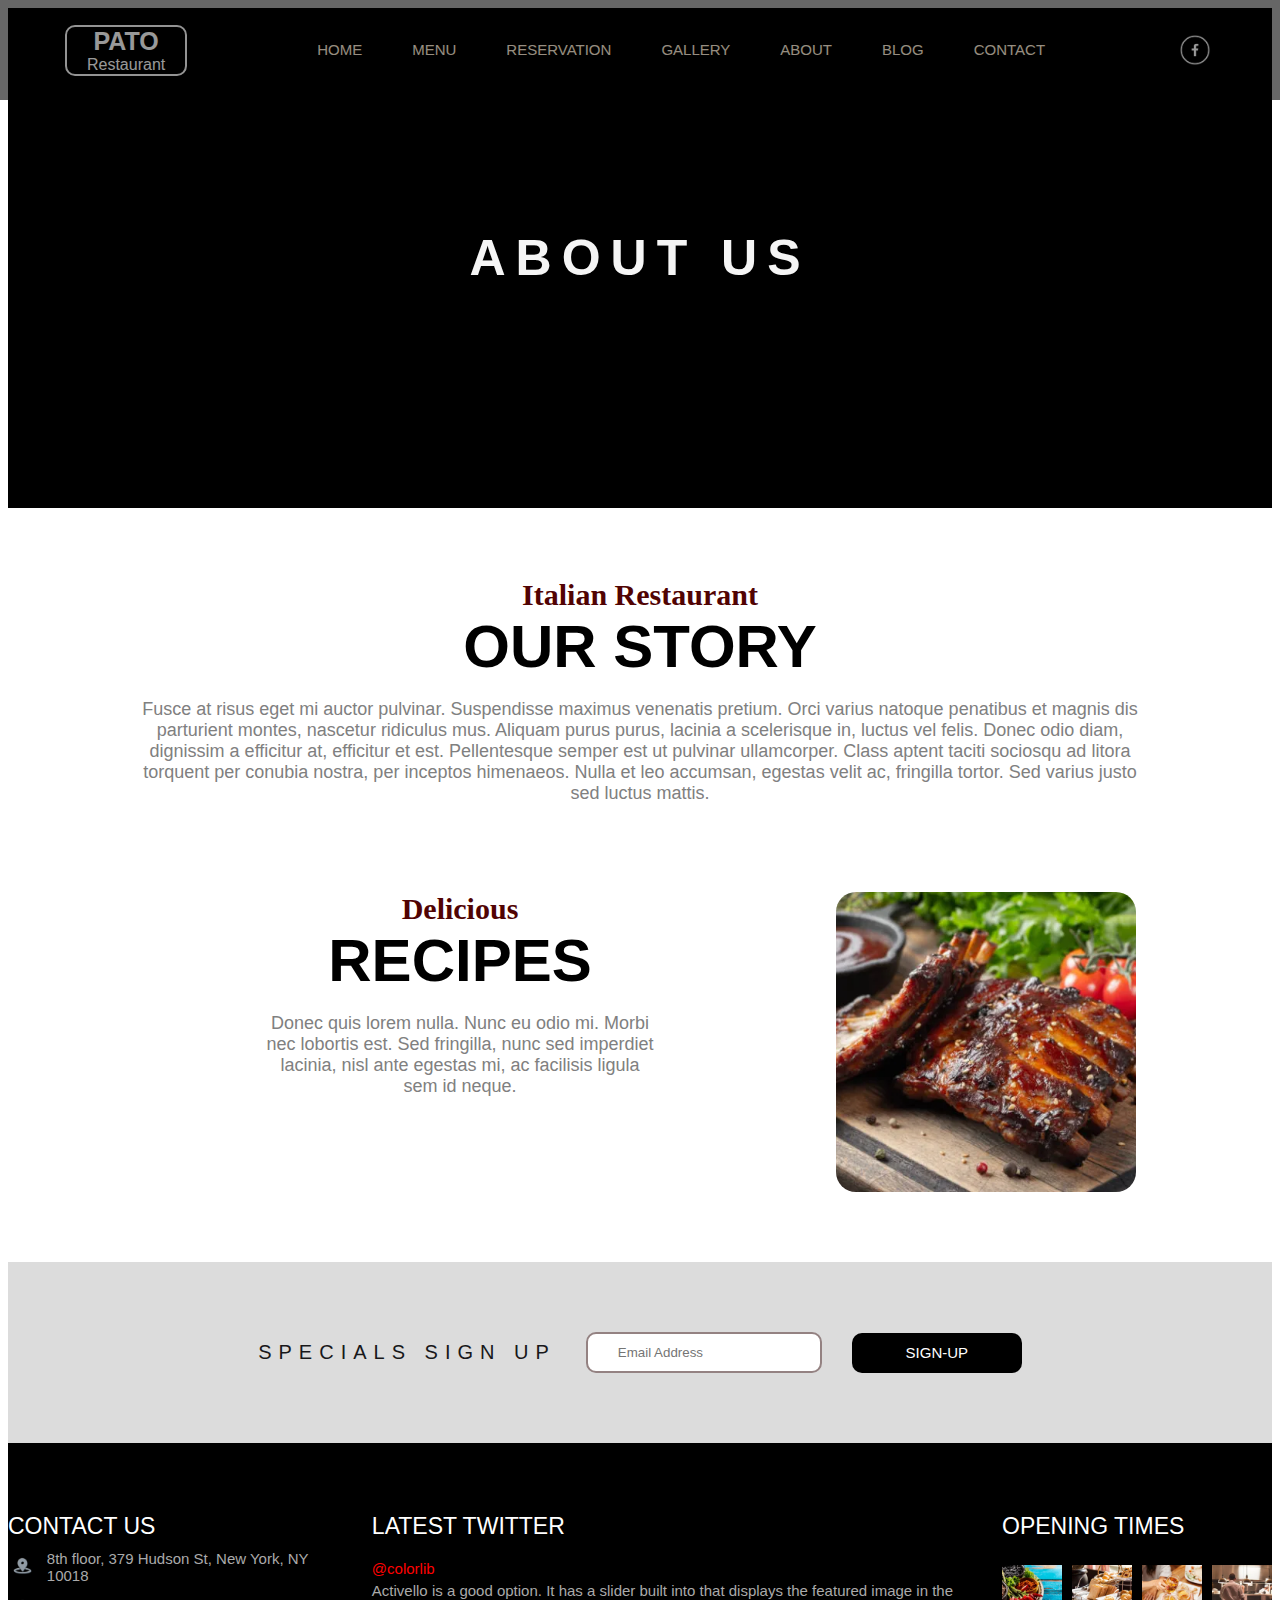
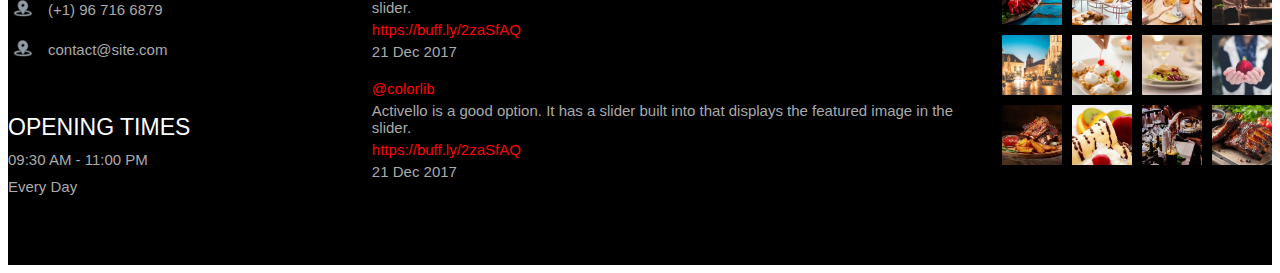
==== about.html @ 64fd1c65 "45% completed" ====
<!DOCTYPE html>
<html lang="en">
<head>
    <meta charset="UTF-8">
    <meta name="viewport" content="width=device-width, initial-scale=1.0">
    <title>Document</title>
    <link rel="stylesheet" href="./menu.css"/>
    <link rel="stylesheet" href="./style.css"/>
    <link rel="stylesheet" href="./reservation.css"/>
    <link rel="stylesheet" href="./gallery.css"/>
    <link rel="stylesheet" href="./about.css"/>

</head>
<body>
    <nav>
        <div class="logobar">
          <div class="pato">PATO</div>
          <div class="estaurant">Restaurant</div>

        </div>


        <div class="navbar">
            <div><a href="./index.html">HOME</a></div>
            <div><a href="./menu.html">MENU</a></div>
            <div><a href="./reservation .html">RESERVATION</a></div>
            <div><a href="./gallery.html">GALLERY</a></div>
            <div><a href="./about.html">ABOUT</a></div>
            <div><a href="">BLOG</a></div>
            <div><a href="">CONTACT</a></div>
        </div>


        <div class="socialmedia">
           <a href="https://www.facebook.com/" > <div class="fb"></div></a>
        </div>
    </nav>

    <div class="patomenu">
        <h2>ABOUT US</h2>
        </div>


        <div class="storyitalian">
          <h3 class="italyres">Italian Restaurant</h3>
          <h2  class="wel">OUR STORY</h2>
          <p class="storyp">Fusce at risus eget mi auctor pulvinar. Suspendisse maximus venenatis pretium. Orci varius natoque penatibus et magnis dis parturient montes, nascetur ridiculus mus. Aliquam purus purus, lacinia a scelerisque in, luctus vel felis. Donec odio diam, dignissim a efficitur at, efficitur et est. Pellentesque semper est ut pulvinar ullamcorper. Class aptent taciti sociosqu ad litora torquent per conubia nostra, per inceptos himenaeos. Nulla et leo accumsan, egestas velit ac, fringilla tortor. Sed varius justo sed luctus mattis.</p>
        </div >
          
     
     
        <div class="italy">
          <div class="italian">
              <h3 class="italyres">Delicious</h3>
              <h2  class="wel">RECIPES</h2>
              <p class="storyp">Donec quis lorem nulla. Nunc eu odio mi. Morbi nec lobortis est. Sed fringilla, nunc sed imperdiet lacinia, nisl ante egestas mi, ac facilisis ligula sem id neque.</p>
         
          </div>
      
      
          <div class="steak"></div>
         </div>

 
   <div class="signup">
    <h3>SPECIALS SIGN UP</h3>
    <input type="email" placeholder="Email Address" class="inputclass"/>
    <button class="signbtn">SIGN-UP</button>
   </div>

   <div class="footer">
  <div class="contacttimes">
    <div class="contactus"> 
         <h2> CONTACT US </h2>
        <div class="location">
            <div class="locationpic"></div>
            <span> 8th floor, 379 Hudson St, New York, NY 10018</span>
        </div>

        <div class="location">
            <div class="tel"></div>
            <span> (+1) 96 716 6879</span>

        </div>

        <div class="location">
            <div class="mailpic"></div>
            <span>contact@site.com</span>

        </div>
    </div>

    <div class="times"> 
        <h2> OPENING TIMES </h2>
      
           <span> 09:30 AM - 11:00 PM</span>
           <span>Every Day</span>
   </div>
  </div>

  <div class="latestwitter">
    <H2>LATEST TWITTER</H2>
    <div class="latest">
        <span class="red">@colorlib</span>
        <span>Activello is a good option. It has a slider built into that displays the featured image in the slider.</span>
        <span class="red">https://buff.ly/2zaSfAQ</span>
        <span>21 Dec 2017</span>
    </div>
    <div class="latest">
        <span class="red">@colorlib</span>
        <span>Activello is a good option. It has a slider built into that displays the featured image in the slider.</span>
        <span class="red">https://buff.ly/2zaSfAQ</span>
        <span>21 Dec 2017</span>
    </div>
  </div>

  <div class="gallery">
    <H2>
        OPENING TIMES
    </H2>

    <div class="grid-container">
        <div class="grid-item">
          <img src="./resources/gallery1.webp" alt="Image 1">
        </div>
        <div class="grid-item">
          <img src="./resources/gallery2.webp" alt="Image 2">
        </div>
        <div class="grid-item">
          <img src="./resources/gallery3.webp" alt="Image 3">
        </div>
        <div class="grid-item">
          <img src="./resources/gallery4.webp" alt="Image 4">
        </div>
        <div class="grid-item">
          <img src="./resources/gallery5.webp" alt="Image 5">
        </div>
        <div class="grid-item">
          <img src="./resources/gallery6.webp" alt="Image 6">
        </div>
        <div class="grid-item">
          <img src="./resources/gallery7.webp" alt="Image 7">
        </div>
        <div class="grid-item">
          <img src="./resources/gallery8.webp" alt="Image 8">
        </div>
        <div class="grid-item">
          <img src="./resources/delicious.webp" alt="Image 9">
        </div>
        <div class="grid-item">
          <img src="./resources/dessert.webp" alt="Image 10">
        </div>
        <div class="grid-item">
          <img src="./resources/drink.webp" alt="Image 11">
        </div>
        <div class="grid-item">
          <img src="./resources/pork.webp" alt="Image 12">
        </div>
      </div>
  </div>
   </div>

  

   </div>


</body>
</html>
---- menu.css ----
body{
    font-family:'Segoe UI', Tahoma, Geneva, Verdana, sans-serif;  
}

.patomenu{
    height: 500px;
    width: 100%;
    display: flex;
    justify-content: center;
    align-items: center;
    background-color: black;
}

.patomenu h2{
    font-size: 50px;
    letter-spacing: 10px;
    color: whitesmoke;
}

.startmain{
    height: fit-content;
    width: 100%;
    display: flex;
    flex-direction: row;
    justify-content: center;
    gap: 160px;
    padding-top: 80px;
    padding-bottom: 80px;
    background-color: rgb(241, 241, 241);
}

.startmain span{
    color: rgb(143, 143, 143);
}

.startmain h2{
    font-size: 25px;
    font-weight: 500;
    letter-spacing: 2px;
}

.span {
    font-size: 20px;
    letter-spacing: 2px;
}

.stdr{
    display: flex;
    flex-direction: column;
    gap: 40px;
}

.starters{
   display: flex;
   flex-direction: column;
   gap: 30px;
}

.pine{
    display: flex;
    flex-direction: column;
}

.patolunch{
    height: 400px;
    width: 100%;
    display: flex;
    justify-content: center;
    align-items: center;
    background-color: black;
    color: white;
}

.patolunch h2{
    font-size: 50px;
    letter-spacing: 10px;
    color: whitesmoke;
}

.lunchmenu{
    height: fit-content;
    width: 100%;
    display: flex;
    flex-direction: row;
    padding-top: 70px;
    padding-bottom: 70px;
    justify-content: center;
    /* align-items: center; */
    gap: 120px;
}

.lmleft ,.lmright{
    display: flex;
    flex-direction: column;
}

.sed{
    display: flex;
    flex-direction: row;
    gap: 40px;
}

.sedpic{
    height: 100px;
    width: 150px;
    border-radius: 20px;
    background-image: url(./resources/lunch-01.webp);
    background-position: center;
    background-repeat: no-repeat;
    background-size: cover;
}

.sedname{
    display: flex;
    flex-direction: column;
    /* gap: 5px; */
}

.span1{
    font-size: 20px;
    color: rgb(34, 34, 34);
}

.sedname h4{
    font-size: 20px;
    font-weight:400;
}

.tempic{
    height: 100px;
    width: 150px;
    border-radius: 20px;
    background-image: url(./resources/lunch-02.jpg.webp);
    background-position: center;
    background-repeat: no-repeat;
    background-size: cover;
}

.duipic{
    height: 100px;
    width: 150px;
    border-radius: 20px;
    background-image: url(./resources/lunch-03.webp);
    background-position: center;
    background-repeat: no-repeat;
    background-size: cover;
}

.sbrpic{
    height: 100px;
    width: 150px;
    border-radius: 20px;
    background-image: url(./resources/lunch-04.jpg.webp);
    background-position: center;
    background-repeat: no-repeat;
    background-size: cover;
}

.crapic{
    height: 100px;
    width: 150px;
    border-radius: 20px;
    background-image: url(./resources/lunch-05.webp);
    background-position: center;
    background-repeat: no-repeat;
    background-size: cover;
}

.nulpic{
    height: 100px;
    width: 150px;
    border-radius: 20px;
    background-image: url(./resources/lunch-06.jpg.webp);
    background-position: center;
    background-repeat: no-repeat;
    background-size: cover;
}

.maepic{
    height: 100px;
    width: 150px;
    border-radius: 20px;
    background-image: url(./resources/dinner-01.jpg.webp);
    background-position: center;
    background-repeat: no-repeat;
    background-size: cover;
}

.pinpic{
    height: 100px;
    width: 150px;
    border-radius: 20px;
    background-image: url(./resources/dinner-02.jpg.webp);
    background-position: center;
    background-repeat: no-repeat;
    background-size: cover;
}

.nutpic{
    height: 100px;
    width: 150px;
    border-radius: 20px;
    background-image: url(./resources/dinner-03.jpg.webp);
    background-position: center;
    background-repeat: no-repeat;
    background-size: cover;
}

.suspic{
    height: 100px;
    width: 150px;
    border-radius: 20px;
    background-image: url(./resources/dinner-04.jpg.webp);
    background-position: center;
    background-repeat: no-repeat;
    background-size: cover;
}

.craspic{
    height: 100px;
    width: 150px;
    border-radius: 20px;
    background-image: url(./resources/dinner-05.jpg.webp);
    background-position: center;
    background-repeat: no-repeat;
    background-size: cover;
}

.tempic{
    height: 100px;
    width: 150px;
    border-radius: 20px;
    background-image: url(./resources/lunch-06.jpg.webp);
    background-position: center;
    background-repeat: no-repeat;
    background-size: cover;
}
---- style.css ----
body{
    font-family:'Segoe UI', Tahoma, Geneva, Verdana, sans-serif;  
    /* color: white; */
}

nav{
    width: 100%;
    position:fixed;
    top: 0;
    left: 0;
    height: 100px;
    display: flex;
    flex-direction: row;
    justify-content:space-around;
    align-items: center;
    background-color: black;
    opacity: 0.6;
   
}

a{
    text-decoration: none;
  font-family:'Segoe UI', Tahoma, Geneva, Verdana, sans-serif;  
  font-size: 15px;
  color: antiquewhite;
}
a:hover{
    color: brown;
}

.logobar{
   padding-inline: 20px;
    display: flex;
    flex-direction: column;
    border: 2px solid whitesmoke;
    border-radius: 10px;
    color: white;
}
.pato{
    font-size:25px;
    font-weight: bold;
    display: flex;
   justify-content: center;
}

.restaurant{
    font-size:23px;
    
}



.navbar{
    display: flex;
    flex-direction: row;
    gap: 50px;
}

.socialmedia{
    display: flex;
    flex-direction: row;
    gap: 30px;
}

.fb{
    height: 40px;
    width: 40px;
    background-image: url(./resources/Pngtreefacebook_white_icon_3570425_1.webp);
    background-repeat: no-repeat;
    background-size: contain;
}

.welpato{
    display: flex;
    flex-direction: column;
    align-items: center;
    gap: 30px;
    background-image: url(./resources/navbar.webp);
    background-color: black;
    background-repeat: no-repeat;
    background-position: center;
    height: fit-content;
    width: 100%;
    background-size: cover; 
    color: white;
}

h1,h2,h3{
    padding: 0px;
    margin: 0px;
}
.patop{
    font-size:60px ;
    font-family:'Segoe UI', Tahoma, Geneva, Verdana, sans-serif;
}

.welcome{
    font-size: 40px;
    font-family: cursive;
    margin-top: 130px;
}

.lookmenu{
    height:fit-content;
    width: fit-content;
    padding: 15px;
    padding-inline: 40px;
    background-color: bisque;
    font-size: 17px;
    border-radius: 15px;
    margin-bottom: 50px;
}
.lookmenu:hover{
    background-color: azure;
    color: brown;
}

.italy{
    display: flex;
    flex-direction: row;
    height: fit-content;
    width: 100%;
    justify-content: center;
    gap: 60px;
    /* align-items: center; */
    color: black;
    margin-top: 70px;
    margin-bottom: 70px;
}
.italian{
    width: 50%;
}
.steak{
    background-image: url(./resources/pork.webp);
    background-repeat: no-repeat;
    background-position: center;
    height: 300px;
    width:300px;
    background-size: cover; 
    border-radius: 20px;
}

.italyres{
    color: rgb(81, 3, 3);
    font-family: cursive;
    font-size: 30px;
    display: flex;
    justify-content: center;
}
.wel{
    font-size: 60px;
    font-family:Verdana, Geneva, Tahoma, sans-serif;
    display: flex;
    justify-content: center;
}

.steakp{
    color: gray;
    font-family: 'Gill Sans', 'Gill Sans MT', Calibri, 'Trebuchet MS', sans-serif;
    font-size: 20px;
}

.story{
    color:gray;
    font-size: 12px;
    display: flex;
    flex-direction: row;
    gap: 10px;
    justify-content: center;
    align-self: center;
}

.arrow{
    background-image: url(./resources/arrow.webp);
    background-repeat: no-repeat;
    background-size: contain;
    height: 16px;
    width: 16px;
}

.discoverplace{
    background-image: url(./resources/discover4.webp);
    background-repeat: no-repeat;
    background-size: cover;
    height: 350px;
    width:100%;
    display: flex;
    flex-direction: column;
    justify-content: center;
    align-items: center;
}

.discover{
    color: rgb(143, 0, 0);
    font-family: cursive;
    font-size: 40px;
}

.pp{
    color: white;
    font-size: 60px;
    font-family:'Lucida Sans', 'Lucida Sans Regular', 'Lucida Grande', 'Lucida Sans Unicode', Geneva, Verdana, sans-serif;
}

.rodere{
    display:flex;
    flex-direction: row;
    height: fit-content;
    width: 100%;
    justify-content: space-evenly;
    margin-top: 70px;
    margin-bottom: 70px;
}

.romantic{
    display: flex;
    flex-direction: column;
    width: 350px;
    height: fit-content;
    gap: 15px;
    font-weight: 400;
}

.romanticpic{
    height: 200px;
    width: 350px;
    background-image: url(./resources/romantic.webp);
    background-repeat: no-repeat;
    background-size: cover;
    border-radius: 20px;
}

.romanticpic:hover{
    transition: 2s;
    transform: scale(1.1);
}

.roderehead{
   font-weight: 500;
    color: rgb(29, 27, 27);
}


.learnarrow{
    display: flex;
    flex-direction: row;
    gap: 10px;
    align-items: center;
}

.learn{
    color: black;
}

.deliciouspic{
    height: 200px;
    width: 350px;
    background-image: url(./resources/delicious.webp);
    background-repeat: no-repeat;
    background-size: cover;
    border-radius: 20px;
}

.deliciouspic:hover{
    transition: 2s;
    transform: scale(1.1);
}

.redpic{
    height: 200px;
    width: 350px;
    background-image: url(./resources/red.webp);
    background-repeat: no-repeat;
    background-size: cover;
    border-radius: 20px;
}

.redpic:hover{
    transition: 2s;
    transform: scale(1.1);
}

.menucollec{
    height: fit-content;
    width: 100%;
    background-color: rgb(241, 236, 229);
    display: flex;
    flex-direction: column;
   padding-top: 80px;
   padding-bottom: 50px;
   gap: 30px;
}

.dismenu{
    display: flex;
    flex-direction: column;
    gap: 5px;
    align-items: center;
}

.menu{
    font-size: 60px;
font-family: 'Franklin Gothic Medium', 'Arial Narrow', Arial, sans-serif;
font-weight: 500;
}

.collec{
    display: flex;
    flex-direction: column;
    gap: 50px;
}

.ldds{
    display: flex;
    flex-direction: row;
    justify-content: space-evenly;
}

.lunch{
    height: 450px;
    width: 350px;
    background-image: url(./resources/lunch.webp);
    background-repeat: no-repeat;
    background-size: cover;
    border-radius: 10px;
    display: flex;
    justify-content: center;
    align-items: center;
}
.lunch:hover{
    transition: 1s;
    transform: scale(0.9);
}

.lunchb{
    height: 50px;
    width: 150px;
   color: rgb(96, 96, 96);
   background-color: rgba(255, 239, 219, 0.889);
   font-size: 20px;
   font-weight: 400;
   border-radius: 10px;
   border: none;
}

.lunchb:hover{
    background-color: rgba(244, 6, 6, 0.807);
}

.dinner{
    height: 450px;
    width: 350px;
    background-image: url(./resources/dinner.webp);
    background-repeat: no-repeat;
    background-size: cover;
    border-radius: 10px;
    display: flex;
    justify-content: center;
    align-items: center;
}
.dinner:hover{
    transition: 1s;
    transform: scale(0.9);

}

.ds{
    display: flex;
    flex-direction: column;
    justify-content: space-between;
}

.drink{
    height: 200px;
    width: 350px;
    background-image: url(./resources/drink.webp);
    background-repeat: no-repeat;
    background-size: cover;
    border-radius: 10px;
    display: flex;
    justify-content: center;
    align-items: center;
}

.drink:hover{
    transition: 1s;
    transform: scale(0.9);
}
 .starter{
    height: 200px;
    width: 350px;
    background-image: url(./resources/startter.webp);
    background-repeat: no-repeat;
    background-size: cover;
    border-radius: 10px;
    display: flex;
    justify-content: center;
    align-items: center;
}

.starter:hover{
    transition: 1s;
    transform: scale(0.9);
}

.hd{
    display: flex;
    flex-direction: row;
    justify-content: space-evenly;
}

.happy {
height: 200px;
width: 750px;
background-image: url(./resources/happy.webp);
background-repeat: no-repeat;
background-size: cover;
border-radius: 10px;
display: flex;
justify-content: center;
align-items: center;
}

.happy:hover{
transition: 1s;
transform: scale(0.9);
}

.dessert {
    height: 200px;
    width: 350px;
    background-image: url(./resources/dessert.webp);
    background-repeat: no-repeat;
    background-size: cover;
    border-radius: 10px;
    display: flex;
    justify-content: center;
    align-items: center;
    }
    
    .dessert:hover{
    transition: 1s;
    transform: scale(0.9);
    }

.reserveform{
    height: fit-content;
    width: 100%;
    background-color: rgb(230, 220, 220);
    display: flex;
    flex-direction: row;
    justify-content: space-around;
    padding-top: 70px;
    padding-bottom: 70px; 
}

.reserve{
    height: 420px;
    width: 350px;
    background-image: url(./resources/reserve.webp);
    background-repeat: no-repeat;
    background-size: cover;
    border-radius: 10px;
    display: flex;
    justify-content: center;
    align-items: center;
    margin-top: 20px;
}

.form{
    display: flex;
    flex-direction: column;
    gap: 50px;
}

form{
    display: flex;
    flex-direction: column;
    gap: 30px;
    align-items: center;
}

.leftright{
    display: flex;
    flex-direction: row;
    gap:30px;
}

label{
    font-size: 20px;
    font-weight:lighter;
    font-family:'Courier New', Courier, monospace;
    color: rgb(103, 105, 105);
}

select{
    height: 40px;
    width: 210px;
    border: 2px solid rgb(148, 130, 130);
    border-radius: 10px;
    outline: none;
}

input{
    height: 35px;
    width: 200px;
    border: 2px solid rgb(148, 130, 130);
    border-radius: 10px;
    outline: none;
}

.left ,.right{
   display:flex;
   flex-direction: column;
   gap:20px;
}

.lr{
    display:flex;
    flex-direction: column;
    gap:10px;
}

.book{
    height: 50px;
    width: 120px;
    border-radius: 10px;
    font-family:'Courier New', Courier, monospace;
    font-size: 16px;
    border: none;
    background-color: black;
    color: white;
}

.book:hover{
    background-color: red;
    color: white;
}

.review{
    display: flex;
    flex-direction: column;
    height: fit-content;
    width: 100%;
    align-items: center;
    justify-content: center;
    padding-top: 70px;
    padding-bottom: 70px; 
    gap: 15px;
   
}

.image{
    height: 150px;
    width: 150px;
    border-radius: 100px;
    background-image: url(./resources/review.webp);
    border: 2px solid black;
    background-repeat: no-repeat;
    background-size: contain;
}

p{
    font-size: 20px;
    color: grey;
}

iframe {
    top: 0;
    left: 0;
    width: 100%;
    height:300px;
    z-index: -1;
  }


  .blog{
    height: fit-content;
    width: 100%;
    padding-top: 70px;
    /* padding-bottom: 70px;  */
  }

  .bestplacepic{
        height: 200px;
        width: 350px;
        background-image: url(./resources/bestplace.webp);
        background-repeat: no-repeat;
        background-size: cover;
        border-radius: 20px;
    }
    
    .bestplacepic:hover{
        transition: 2s;
        transform: scale(1.1);
    }

    .eggspic{
        height: 200px;
        width: 350px;
        background-image: url(./resources/eggs.webp);
        background-repeat: no-repeat;
        background-size: cover;
        border-radius: 20px;
    }
    
    .eggspic:hover{
        transition: 2s;
        transform: scale(1.1);
    }

    .weddingpic{
        height: 200px;
        width: 350px;
        background-image: url(./resources/wedding.webp);
        background-repeat: no-repeat;
        background-size: cover;
        border-radius: 20px;
    }
    
    .weddingpic:hover{
        transition: 2s;
        transform: scale(1.1);
    }

    .signup{
        height: fit-content;
        width: 100%;
        display: flex;
        flex-direction: row;
        align-items: center;
        justify-content: center;
        gap: 30px;
        padding-top: 70px; 
        padding-bottom: 70px; 
        background-color: gainsboro;
    }

    .signup h3{
        font-size: 20px;
        font-weight: 500;
        color: rgb(24, 24, 26);
        letter-spacing: 7px;
    }

  .signup input{
    padding-left: 30px;
  }

  .signbtn{
    height: 40px;
    width: 170px;
    font-size: 15px;
    border-radius: 10px;
    border: none;
    background-color: black;
    color: white;
  }

  .footer{
    height: fit-content;
    width: 100%;
    background-color:black ;
    color: white;
    padding-top: 70px;
    padding-bottom: 70px;
    display: flex;
    flex-direction: row;
    justify-content: center;
    /* align-items: center; */
    gap: 30px;
  }

  .footer h2{
    font-size: 23px;
    font-weight: 400;
}

.contacttimes{
    display: flex;
    flex-direction: column;
    gap: 50px;
}

.contactus{
   display: flex;
   flex-direction: column;
   gap: 10px;
}

span{
    font-size: 15px;
    font-weight: lighter;
    color: rgb(170, 170, 170);
}

.location{
    display: flex;
    flex-direction: row;
    gap: 10px;
    /* justify-content: center; */
    align-items: center;
}

.locationpic{
    height: 30px;
    width: 30px;
    background-image: url(./resources/location.png);
    background-repeat: no-repeat;
    background-size: contain;
}

.tel{
    height: 30px;
    width: 30px;
    background-image: url(./resources/location.png);
    background-repeat: no-repeat;
    background-size: contain;
}

.mailpic{
    height: 30px;
    width: 30px;
    background-image: url(./resources//location.png);
    background-repeat: no-repeat;
    background-size: contain;
}

.times{
    display: flex;
    flex-direction: column;
    gap: 10px;
 }

 .latestwitter{
    display: flex;
    flex-direction: column;
    gap: 20px;
 }

 .latest{
    display: flex;
    flex-direction: column;
    gap: 5px;
 }
    

 .grid-container {
    display: grid;
    grid-template-columns: 60px 60px 60px 60px;
    grid-template-rows: 60px 60px 60px;
    column-gap: 10px;
    row-gap: 10px;
    margin-top: 25px;
  }
  
  .grid-item {
    width: 60px;
    height:60px;
    overflow: hidden;
  }
  
  .grid-item img {
    width: 60px;
    height: 60px;
    object-fit: cover;
  }

  .red{
    color:red;
  }
---- reservation.css ----
.reservation{
    display: flex;
    flex-direction: column;
    gap: 5px;
    align-items: center;
    padding-top: 70px;
}

.center{
    display:flex;
    flex-direction: column;
    gap:20px;
 }

 .reservevent{
    height: fit-content;
    width: 100%;
    display: flex;
    flex-direction: row;
    gap: 150px;
    padding-top: 70px;
    padding-bottom: 70px;
    justify-content: center;
 }

 .reserv , .event{
    height: fit-content;
    width: 500px;
 }

 .reservevent h2{
    font-size: 20px;
    font-weight: 500;
    letter-spacing: 5px;
 }

 .reservevent p{
    font-size: 17px;
 }
---- gallery.css ----
.gallerybtn{
    height: fit-content;
    width: 100%;
    display: flex;
    flex-direction: row;
    padding-top: 70px;
    padding-bottom: 70px;
    justify-content: center;
    gap: 20px;

}

.allpbtn{
    height: fit-content;
    width: 130px;
    background-color: aquamarine;
    padding-top: 7px;
    padding-bottom: 7px;
    font-size: 15px;
    font-weight: 600;
    border-radius: 12px;
    color: whitesmoke;
    background-color: black;
    border: none;
}

.intbtn,.foodbtn,.evebtn,.vipbtn{
    font-size: 15px;
    font-weight: 600;
    color: black;
    border: none;
    background-color: white;
}

/* .intbtn:hover,.foodbtn:hover,.evebtn:hover,.vipbtn:hover{
    height: fit-content;
    width: 130px;
    background-color: aquamarine;
    padding-top: 7px;
    padding-bottom: 7px;
    font-size: 15px;
    font-weight: 600;
    border-radius: 12px;
    color: whitesmoke;
    background-color: black;
    border: none;
} */

.galleryp{
    display: grid;
    grid-template-columns:auto auto auto ;
    grid-template-rows:auto auto auto ;
    padding-bottom: 70px;
    row-gap: 30px;
    padding-left: 75px;
}

.gallery1{
    height: 300px;
    width: 350px;
    border-radius: 15px;
    background-image: url(./resources/photo-gallery-1.jpg);
    background-repeat: no-repeat;
    background-size: cover;
}

.gallery2{
    height: 300px;
    width: 350px;
    border-radius: 15px;
    background-image: url(./resources/photo-gallery-2.webp);
    background-repeat: no-repeat;
    background-size: cover;
}

.gallery3{
    height: 300px;
    width: 350px;
    border-radius: 15px;
    background-image: url(./resources/photo-gallery-3.webp);
    background-repeat: no-repeat;
    background-size: cover;
}

.gallery4{
    height: 300px;
    width: 350px;
    border-radius: 15px;
    background-image: url(./resources/photo-gallery-4.webp);
    background-repeat: no-repeat;
    background-size: cover;
}

.gallery5{
    height: 300px;
    width: 350px;
    border-radius: 15px;
    background-image: url(./resources/photo-gallery-5.webp);
    background-repeat: no-repeat;
    background-size: cover;
}

.gallery6{
    height: 300px;
    width: 350px;
    border-radius: 15px;
    background-image: url(./resources/photo-gallery-6.webp);
    background-repeat: no-repeat;
    background-size: cover;
}

.gallery7{
    height: 300px;
    width: 350px;
    border-radius: 15px;
    background-image: url(./resources/photo-gallery-7.webp);
    background-repeat: no-repeat;
    background-size: cover;
}

.gallery8{
    height: 300px;
    width: 350px;
    border-radius: 15px;
    background-image: url(./resources/photo-gallery-8.webp);
    background-repeat: no-repeat;
    background-size: cover;
}

.gallery9{
    height: 300px;
    width: 350px;
    border-radius: 15px;
    background-image: url(./resources/photo-gallery-9.webp);
    background-repeat: no-repeat;
    background-size: cover;
}
---- about.css ----
.storyitalian{
    height: fit-content;
    width: 100%;
    display: flex;
    flex-direction: column;
    justify-content: center;
    padding-top: 70px;
}

.storyp{
    padding-left: 120px;
    padding-right: 120px;
    display: flex;
   justify-items: center;
   text-align: center;
   font-size: 18px;
}

/* .aboutuspic{
   
        background-image: url(./resources/our-story-01.jpg.webp);
        background-repeat: no-repeat;
        background-size: contain;
        height: 350px;
        width:100%;
        display: flex;
        flex-direction: column;
        justify-content: center;
        align-items: center;
    
} */
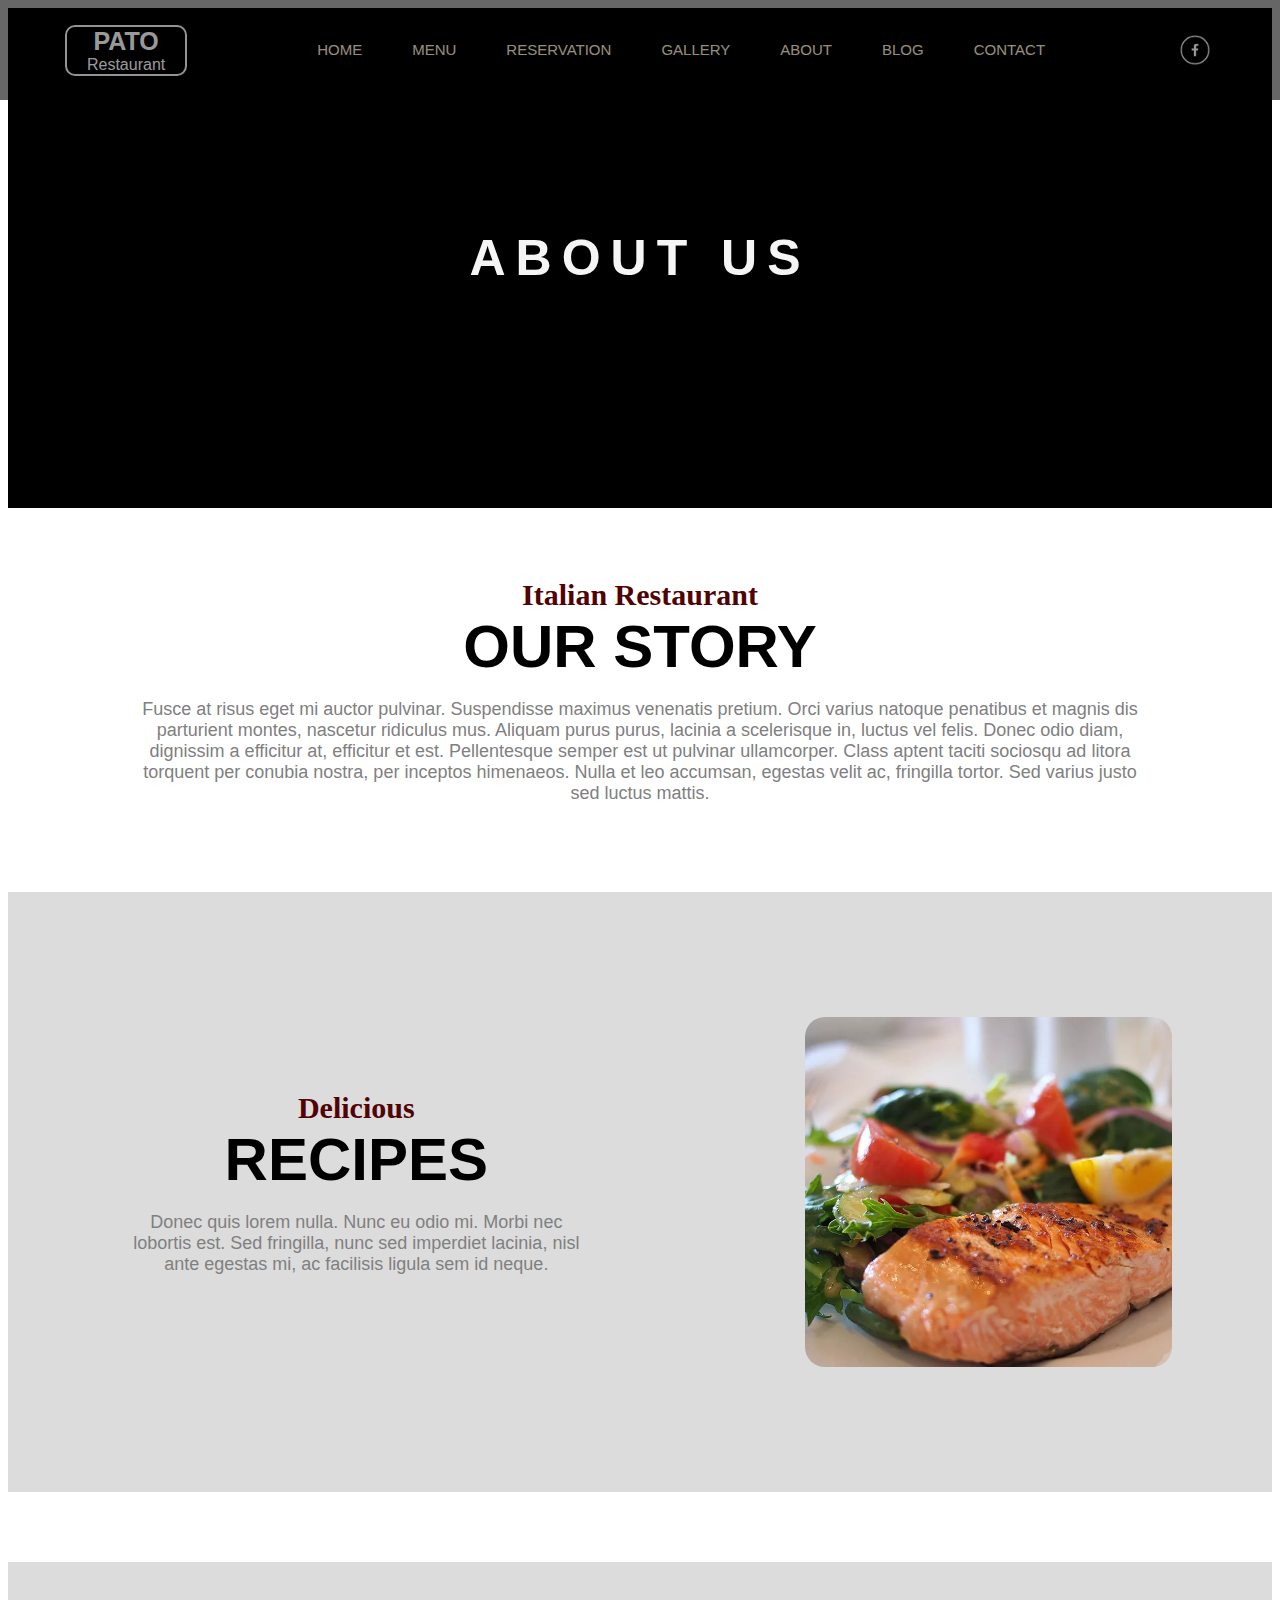
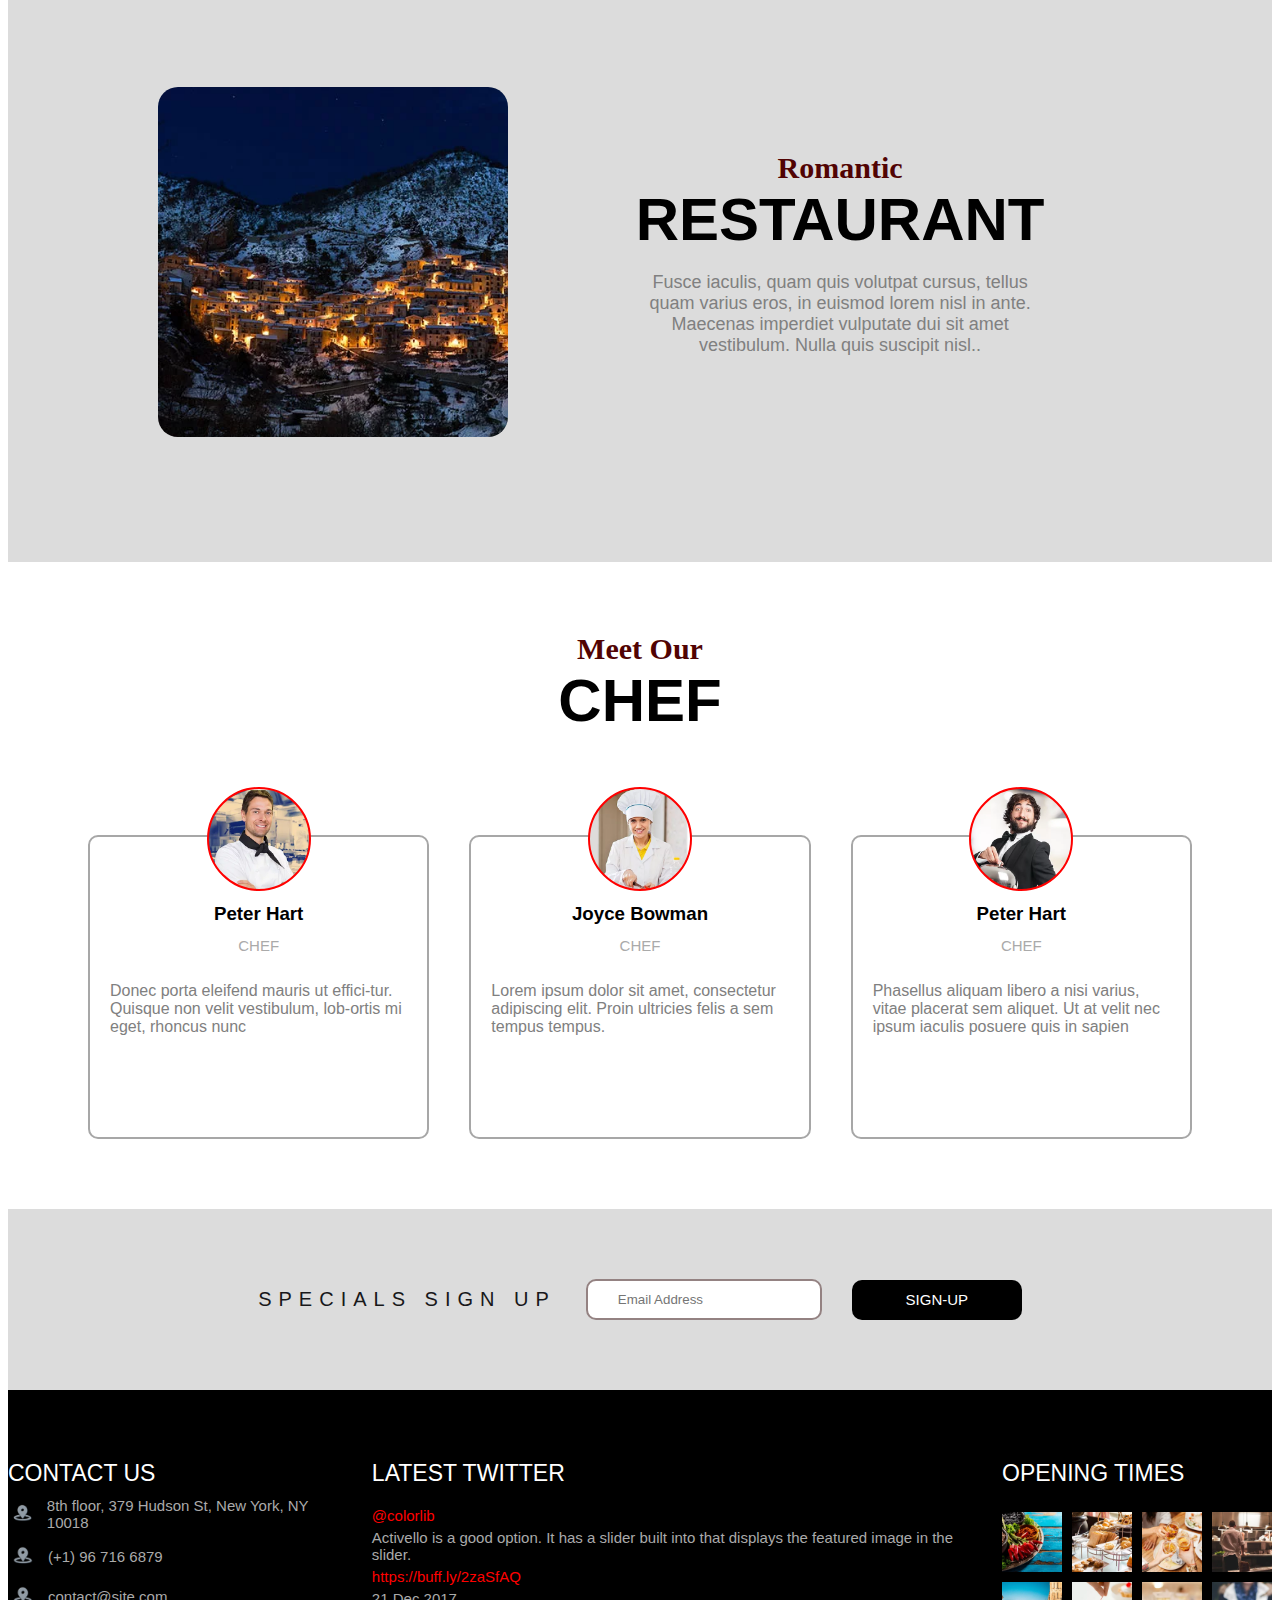
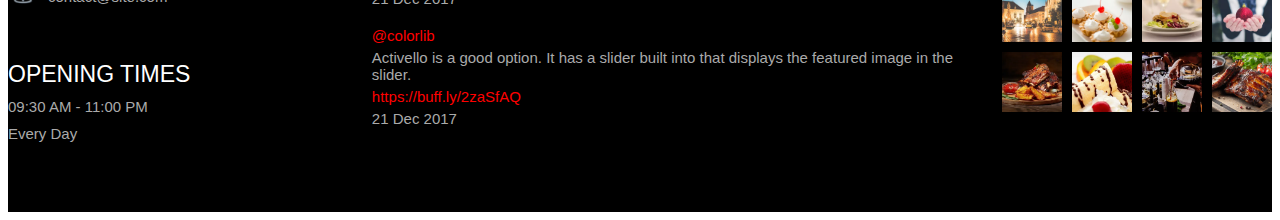
==== commit 2207ea07: "60%" ====
--- a/about.html
+++ b/about.html
@@ -49,8 +49,8 @@
           
      
      
-        <div class="italy">
-          <div class="italian">
+        <div class="storyitaly">
+          <div class="italianstory">
               <h3 class="italyres">Delicious</h3>
               <h2  class="wel">RECIPES</h2>
               <p class="storyp">Donec quis lorem nulla. Nunc eu odio mi. Morbi nec lobortis est. Sed fringilla, nunc sed imperdiet lacinia, nisl ante egestas mi, ac facilisis ligula sem id neque.</p>
@@ -58,7 +58,61 @@
           </div>
       
       
-          <div class="steak"></div>
+          <div class="storypic"></div>
+         </div>
+
+         <div class="storyitaly2">
+          <div class="storypic2"></div>
+          <div class="italianstory">
+              <h3 class="italyres">Romantic</h3>
+              <h2  class="wel">RESTAURANT</h2>
+              <p class="storyp">Fusce iaculis, quam quis volutpat cursus, tellus quam varius eros, in euismod lorem nisl in ante. Maecenas imperdiet vulputate dui sit amet vestibulum. Nulla quis suscipit nisl..</p>
+         
+          </div>
+      
+      
+        
+         </div>
+
+         <div class="storychef">
+          <div class="storyitalian">
+            <h3 class="italyres">Meet Our</h3>
+            <h2  class="wel">CHEF</h2>
+          </div >
+            
+          <div class="chefprofile">
+
+            <div class="chefprofile1">
+              <div class="cp1"></div>
+              <h3>Peter Hart</h3>
+              <span>CHEF</span>
+              <p>Donec porta eleifend mauris ut effici-tur. Quisque non velit vestibulum, lob-ortis mi eget, rhoncus nunc</p>
+
+            </div>
+
+            <div class="chefprofile1">
+              <div class="cp2"></div>
+              <h3>Joyce Bowman</h3>
+              <span>CHEF</span>
+              <p>Lorem ipsum dolor sit amet, consectetur adipiscing elit. Proin ultricies felis a sem tempus tempus.</p>
+
+            </div>
+
+            <div class="chefprofile1">
+              <div class="cp3"></div>
+              <h3>Peter Hart</h3>
+              <span>CHEF</span>
+              <p>Phasellus aliquam libero a nisi varius, vitae placerat sem aliquet. Ut at velit nec ipsum iaculis posuere quis in sapien</p>
+
+            </div>
+
+
+
+
+            <div></div>
+            <div></div>
+
+          </div>
          </div>
 
  
--- a/about.css
+++ b/about.css
@@ -16,16 +16,125 @@
    font-size: 18px;
 }
 
-/* .aboutuspic{
-   
-        background-image: url(./resources/our-story-01.jpg.webp);
-        background-repeat: no-repeat;
-        background-size: contain;
-        height: 350px;
-        width:100%;
-        display: flex;
-        flex-direction: column;
-        justify-content: center;
-        align-items: center;
-    
-} */+.storyitaly{
+    display: flex;
+    flex-direction: row;
+    height: 600px;
+    width: 100%;
+    justify-content: center;
+    color: black;
+    margin-top: 70px;
+    margin-bottom: 70px;
+    background-color: gainsboro;
+    align-items: center;
+    justify-content: center;
+}
+
+.storypic{
+    background-image: url(./resources/our-story-01.jpg.webp);
+    background-repeat: no-repeat;
+    background-size: cover;
+    height: 350px;
+    width:400px;
+    border-radius: 20px ;
+    margin-right: 100px;
+}
+
+.italianstory{
+    width: 60%;
+    margin-right: 100px;
+}
+
+
+.storyitaly2{
+    display: flex;
+    flex-direction: row;
+    height: 600px;
+    width: 100%;
+    justify-content: center;
+    color: black;
+    background-color: gainsboro;
+    align-items: center;
+    justify-content: center;
+}
+
+.storypic2{
+    background-image: url(./resources/bestplace.webp);
+    background-repeat: no-repeat;
+    background-size: cover;
+    height: 350px;
+    width:400px;
+    border-radius: 20px ;
+   margin-left: 150px;
+}
+
+.storychef{
+    height: fit-content;
+    width: 100%;
+    display: flex;
+    flex-direction: column;
+    gap: 100px;
+}
+
+.chefprofile{
+    display: flex;
+    flex-direction:row ;
+    justify-content: center;
+    gap: 40px;
+    margin-left: 80px;
+    margin-bottom: 70px;
+}
+
+.chefprofile1{
+    height: 300px;
+    width: 300px;
+    display: flex;
+    flex-direction: column;
+    align-items: center;
+    padding-left: 20px;
+    padding-right: 20px;
+    border: rgb(167, 167, 167) 2px solid;
+    border-radius: 10px;
+    gap: 12px;
+}
+
+.cp1{
+    background-image: url(./resources/chef1.webp);
+    background-repeat: no-repeat;
+    background-size: cover;
+    height: 100px;
+    width:100px;
+    border-radius: 100px ;
+    margin-top: -50px;
+    border: 2px red solid;
+}
+
+.chefprofile p{
+    font-size: 16px;
+}
+
+.cp2{
+background-image: url(./resources/chef2.webp);
+background-repeat: no-repeat;
+background-size: cover;
+height: 100px;
+width:100px;
+border-radius: 100px ;
+margin-top: -50px;
+border: 2px red solid;
+}
+
+.cp3{
+    background-image: url(./resources/chef3.webp);
+    background-repeat: no-repeat;
+    background-size: cover;
+    height: 100px;
+    width:100px;
+    border-radius: 100px ;
+    margin-top: -50px;
+    border: 2px red solid;
+    }
+
+
+
+
